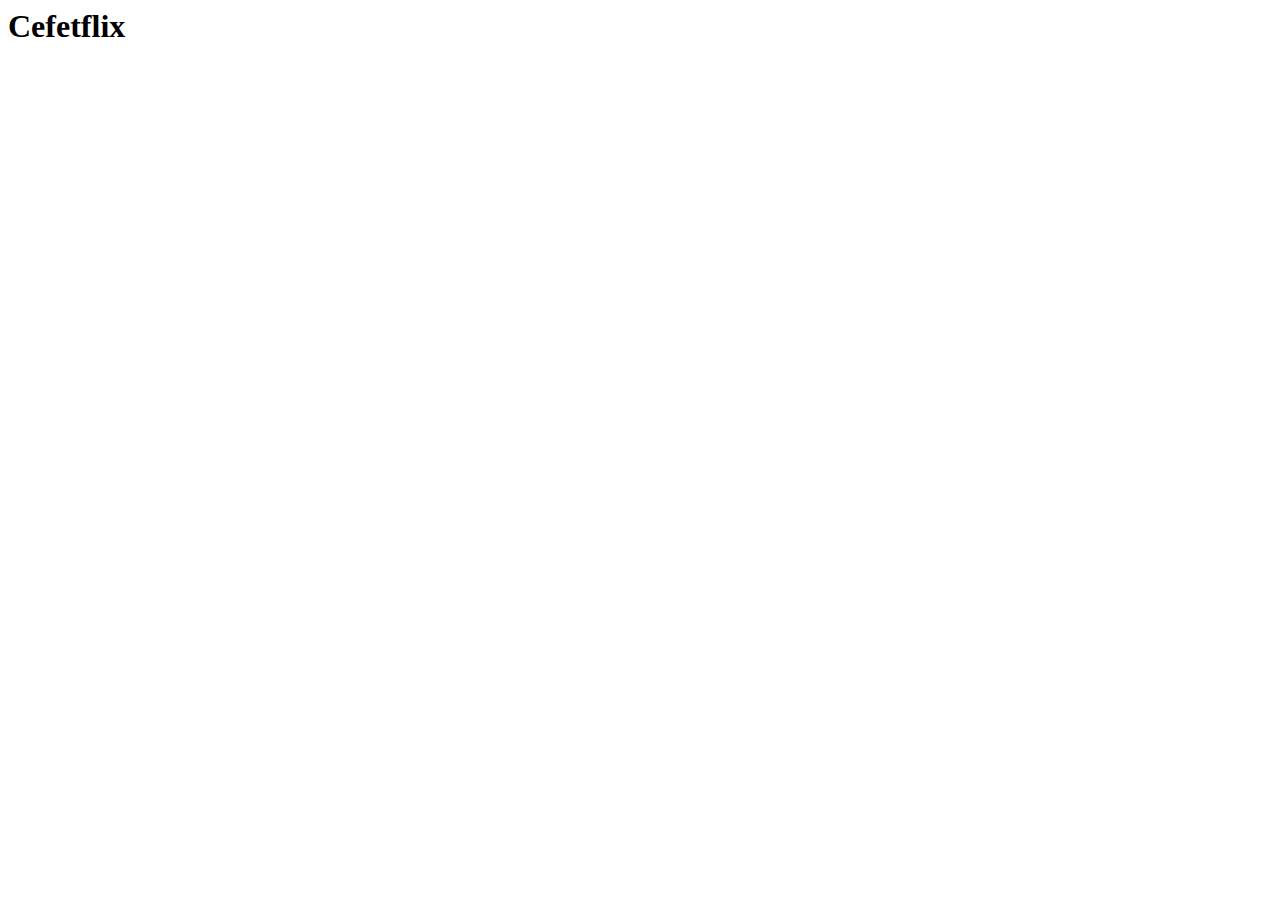
==== index.html @ 5161f223 "Add files via upload" ====
<html>
<head>
	<meta charset="uft-8"/>
	<link rel="stylesheet" type="text/css" href="./cefetflix/css/filmes.css"/>
	<link href="https://fonts.googleapis.com/css?family=Josefin+Slab" rel="stylesheet">
	<link href="https://fonts.googleapis.com/css?family=Josefin+Sans" rel="stylesheet">
	<script src="./cefetflix/js/jquery.min.js"></script>
	<script src="./cefetflix/js/filmes.js"></script>
	<script>
		$(function(){
			$.each(filmes, function(id, obj){
				$("#filmes").append($("<img />").attr("src", obj.figura))
				.append($("<li />").text(obj.titulo))
				.append($("<p />").text(obj.resumo))
				.append($("<li />").text(obj.generos))
				.append($("<li />").text(obj.elenco))
				.append($("<li />").text(obj.descricao))
				
				
			})
		})
	</script>
</head>
	<body>
		<h1>Cefetflix</h1>
		<ul id="filmes"></ul>
		
	</body>
</html>
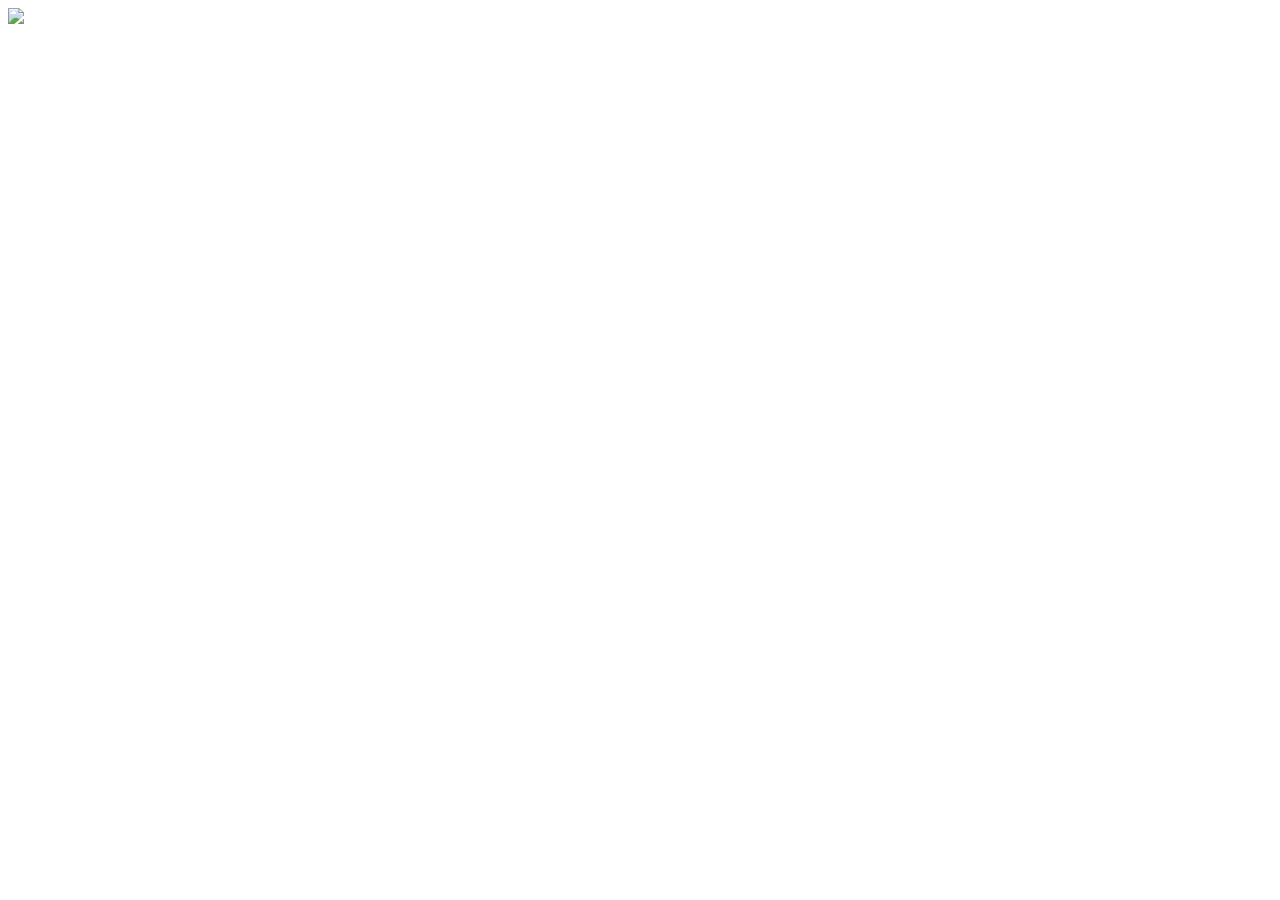
==== commit 72e31ea3: "Rename cefetflix.html to index.html" ====
--- a/index.html
+++ b/index.html
@@ -1,29 +1,79 @@
+<!doctype html>
 <html>
-<head>
-	<meta charset="uft-8"/>
-	<link rel="stylesheet" type="text/css" href="./cefetflix/css/filmes.css"/>
-	<link href="https://fonts.googleapis.com/css?family=Josefin+Slab" rel="stylesheet">
-	<link href="https://fonts.googleapis.com/css?family=Josefin+Sans" rel="stylesheet">
-	<script src="./cefetflix/js/jquery.min.js"></script>
-	<script src="./cefetflix/js/filmes.js"></script>
-	<script>
-		$(function(){
-			$.each(filmes, function(id, obj){
-				$("#filmes").append($("<img />").attr("src", obj.figura))
-				.append($("<li />").text(obj.titulo))
-				.append($("<p />").text(obj.resumo))
-				.append($("<li />").text(obj.generos))
-				.append($("<li />").text(obj.elenco))
-				.append($("<li />").text(obj.descricao))
+	<head>
+		<title> Cefetflix</title>
+		<link rel= "stylesheet" type="text/css" href="./css/estilo.css"/>
+		<link href="https://fonts.googleapis.com/css?family=Graduate" rel="stylesheet">
+		<link href="https://fonts.googleapis.com/css?family=Roboto+Condensed" rel="stylesheet">
+		<link href="https://fonts.googleapis.com/css?family=Oswald" rel="stylesheet">
+		<link rel="shortcut icon" href="http://static.tumblr.com/b9su5vg/Rbyovh2ri/sem_t__tulo.png" />
+		<script src="./js/filmes.js"></script>
+		<script src="./js/jquery.min.js"></script>
+		<script>
+		
+			$(function(){
 				
-				
-			})
-		})
-	</script>
-</head>
+				$.each(filmes, function(indice, filme){
+					var $divOpiniao = $("<div />").addClass("box-opiniao");
+					var $divTitulos = $("<div />").addClass("box-semelhantes");
+					var $divGenero = $("<div />").addClass("box-generos");
+					var $divElenco = $("<div />").addClass("box-elenco");
+					
+					$.each(filme.opinioes, function(i, obj){
+						$divOpiniao.append($("<h1/>").addClass("box-opiniao-h1").text(obj.rating)).append($("<p/>").addClass("box-opiniao-p").text(obj.descricao));
+					});
+					
+					$.each(filme.titulosSemelhantes, function(i, obj){
+						$divTitulos.append($("<li/>").text(filmes[obj-1].titulo));
+					});
+					$.each(filme.generos, function(i, obj){
+						$divGenero.append($("<li/>").addClass("box-genero-li").text(obj))
+					})
+					$.each(filme.elenco, function(i, obj){
+						$divElenco.append($("<li/>").text(obj))
+					})
+					
+					$("#filmes")
+						.append($("<h1 />")
+							.addClass("titulo")
+							.text(filme.titulo)
+						)	.append($("<h4 />")
+							.addClass("classificação")
+							.text(filme.classificacao)
+						)
+						.append($("<img />")
+							.addClass("figura")
+							.attr("src",filme.figura)
+						)
+						.append($("<p />")
+							.addClass("resumo")
+							.text(filme.resumo)
+						)
+						.append($("<h3/>")
+							.addClass("generos")
+							.text("generos")
+						)
+						.append($divGenero)
+						.append($("<h3/>")
+							.addClass("semelhantes")
+							.text("Títulos Semelhantes")
+						)
+						.append($divTitulos)
+					
+						.append($("<h3/>")
+							.addClass("elenco")
+							.text("Elenco")
+						)
+						.append($divElenco)
+						.append($divOpiniao);
+				});
+			});
+		</script>
+	</head>
 	<body>
-		<h1>Cefetflix</h1>
-		<ul id="filmes"></ul>
-		
+		<img src="http://static.tumblr.com/b9su5vg/8rrovgzs9/cefet.png" class="logo" />
+		<div class="flix">
+			<div id="filmes"></div>
+		</div>
 	</body>
-</html>+</html>
